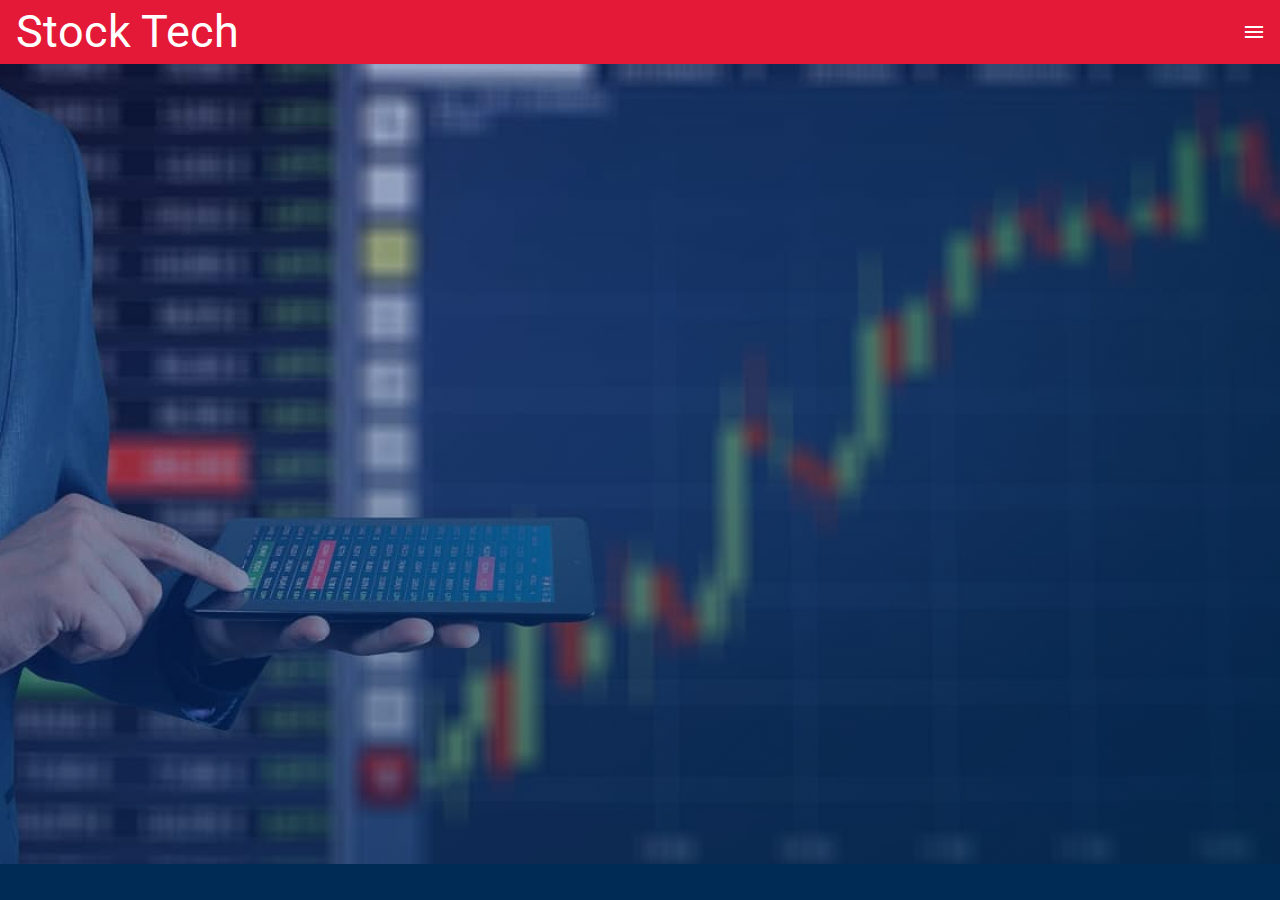
==== index.html @ d930896f "Add testimonials" ====
<!DOCTYPE html><html><head><meta charset=utf-8><meta name=viewport content="width=device-width,initial-scale=1"><link rel="shortcut icon" type=image/x-icon href=/static/favicon.ico><link href="https://fonts.googleapis.com/css?family=Roboto:300,400,500,700|Material+Icons" rel=stylesheet><title>Stock Tech</title><script src="https://www.google.com/recaptcha/api.js?onload=vueRecaptchaApiLoaded&render=explicit" async defer=defer></script><link href=/static/css/app.647fb4d31168681afc30bbc5cbeff72a.css rel=stylesheet></head><body><div id=app></div><script type=text/javascript src=/static/js/manifest.3ec59bb45e129917b4b0.js></script><script type=text/javascript src=/static/js/vendor.31d41a06e7b2a6f0f2a2.js></script><script type=text/javascript src=/static/js/app.bf013e7c13046eaedd52.js></script></body></html>
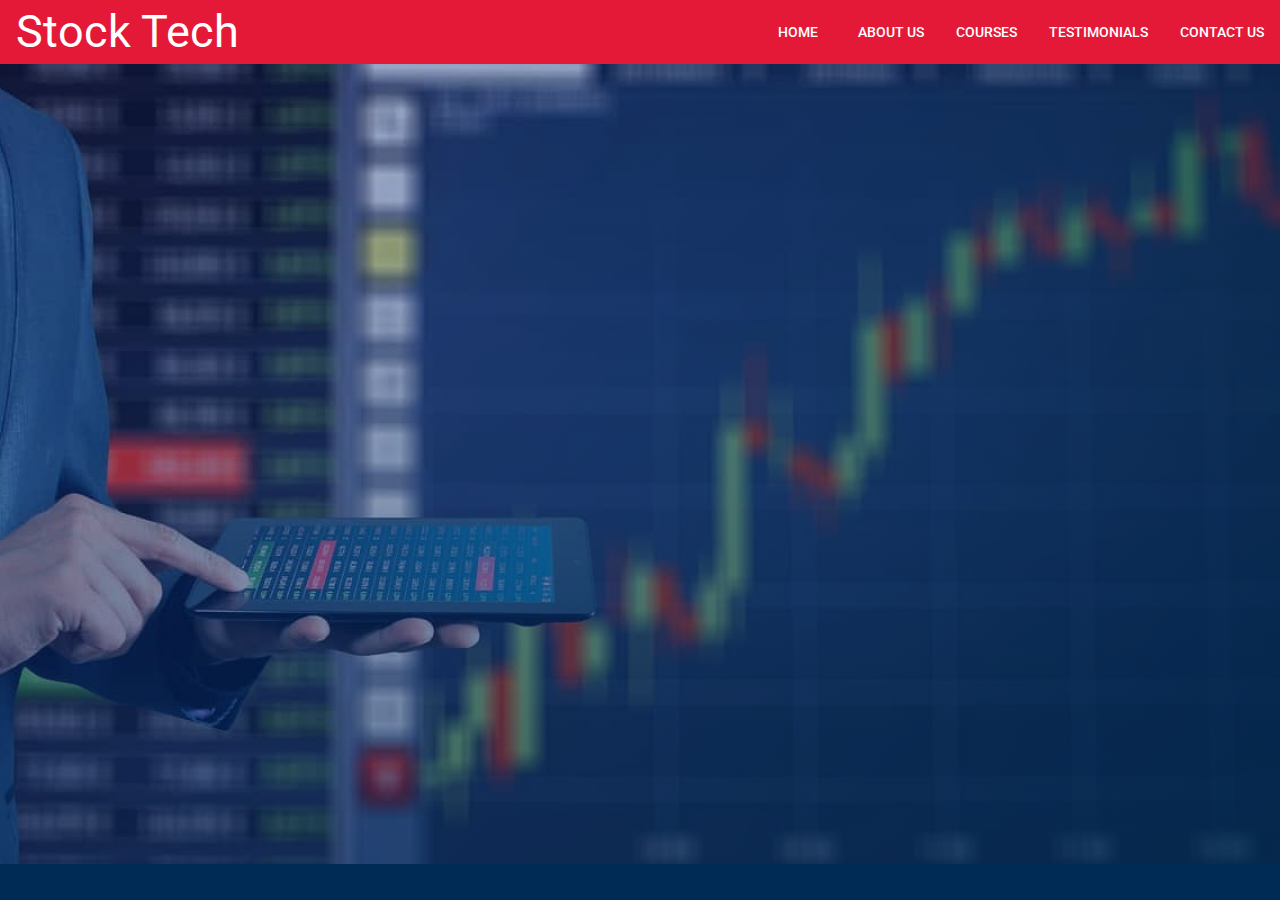
==== commit 4fbd561d: "Responsive design" ====
--- a/index.html
+++ b/index.html
@@ -1 +1 @@
-<!DOCTYPE html><html><head><meta charset=utf-8><meta name=viewport content="width=device-width,initial-scale=1"><link rel="shortcut icon" type=image/x-icon href=/static/favicon.ico><link href="https://fonts.googleapis.com/css?family=Roboto:300,400,500,700|Material+Icons" rel=stylesheet><title>Stock Tech</title><script src="https://www.google.com/recaptcha/api.js?onload=vueRecaptchaApiLoaded&render=explicit" async defer=defer></script><link href=/static/css/app.647fb4d31168681afc30bbc5cbeff72a.css rel=stylesheet></head><body><div id=app></div><script type=text/javascript src=/static/js/manifest.3ec59bb45e129917b4b0.js></script><script type=text/javascript src=/static/js/vendor.31d41a06e7b2a6f0f2a2.js></script><script type=text/javascript src=/static/js/app.bf013e7c13046eaedd52.js></script></body></html>+<!DOCTYPE html><html><head><meta charset=utf-8><meta name=viewport content="width=device-width,initial-scale=1"><link rel="shortcut icon" type=image/x-icon href=/static/favicon.ico><link href="https://fonts.googleapis.com/css?family=Roboto:300,400,500,700|Material+Icons" rel=stylesheet><title>Stock Tech</title><script src="https://www.google.com/recaptcha/api.js?onload=vueRecaptchaApiLoaded&render=explicit" async defer=defer></script><link href=/static/css/app.cba04291a077f31d4ddc987bdce79a4d.css rel=stylesheet></head><body><div id=app></div><script type=text/javascript src=/static/js/manifest.213ca73e61d2fdac0e21.js></script><script type=text/javascript src=/static/js/vendor.31d41a06e7b2a6f0f2a2.js></script><script type=text/javascript src=/static/js/app.bf013e7c13046eaedd52.js></script></body></html>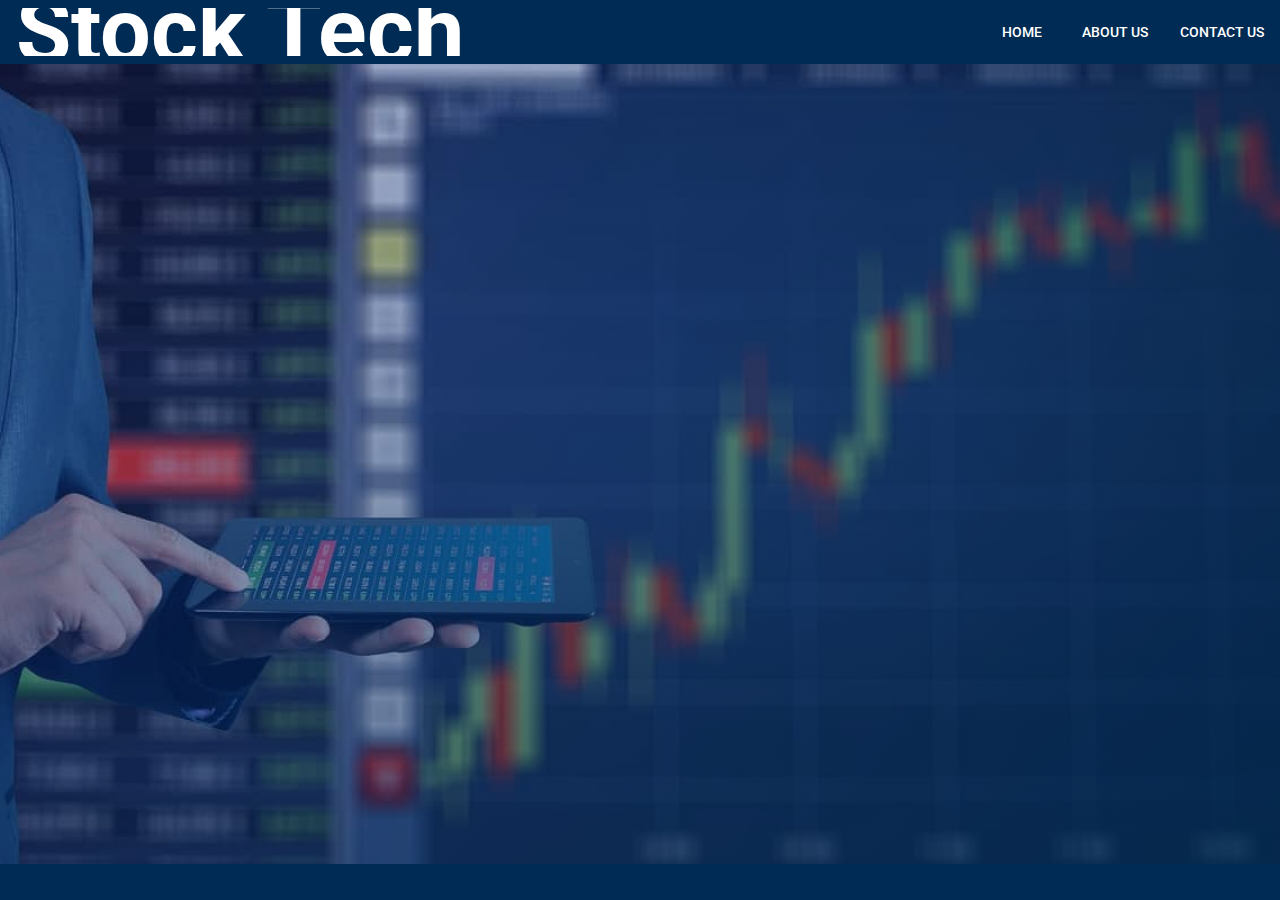
==== commit 2f5ba6be: "Disable menu and change cname" ====
--- a/index.html
+++ b/index.html
@@ -1 +1 @@
-<!DOCTYPE html><html><head><meta charset=utf-8><meta name=viewport content="width=device-width,initial-scale=1"><link rel="shortcut icon" type=image/x-icon href=/static/favicon.ico><link href="https://fonts.googleapis.com/css?family=Roboto:300,400,500,700|Material+Icons" rel=stylesheet><title>Stock Tech</title><script src="https://www.google.com/recaptcha/api.js?onload=vueRecaptchaApiLoaded&render=explicit" async defer=defer></script><link href=/static/css/app.cba04291a077f31d4ddc987bdce79a4d.css rel=stylesheet></head><body><div id=app></div><script type=text/javascript src=/static/js/manifest.213ca73e61d2fdac0e21.js></script><script type=text/javascript src=/static/js/vendor.31d41a06e7b2a6f0f2a2.js></script><script type=text/javascript src=/static/js/app.bf013e7c13046eaedd52.js></script></body></html>+<!DOCTYPE html><html><head><meta charset=utf-8><meta name=viewport content="width=device-width,initial-scale=1"><link rel="shortcut icon" type=image/x-icon href=/static/favicon.ico><link href="https://fonts.googleapis.com/css?family=Roboto:300,400,500,700|Material+Icons" rel=stylesheet><link rel=stylesheet href=https://use.fontawesome.com/releases/v5.0.13/css/all.css integrity=sha384-DNOHZ68U8hZfKXOrtjWvjxusGo9WQnrNx2sqG0tfsghAvtVlRW3tvkXWZh58N9jp crossorigin=anonymous><title>Stock Tech</title><script src="https://www.google.com/recaptcha/api.js?onload=vueRecaptchaApiLoaded&render=explicit" async defer=defer></script><link href=/static/css/app.a8ddd26273d446fc0670eab3d4d79792.css rel=stylesheet></head><body><div id=app></div><script type=text/javascript src=/static/js/manifest.c8f95b9dfb40642103b5.js></script><script type=text/javascript src=/static/js/vendor.2faed04651053b7d53da.js></script><script type=text/javascript src=/static/js/app.6b8a1d50a5c68144214e.js></script></body></html>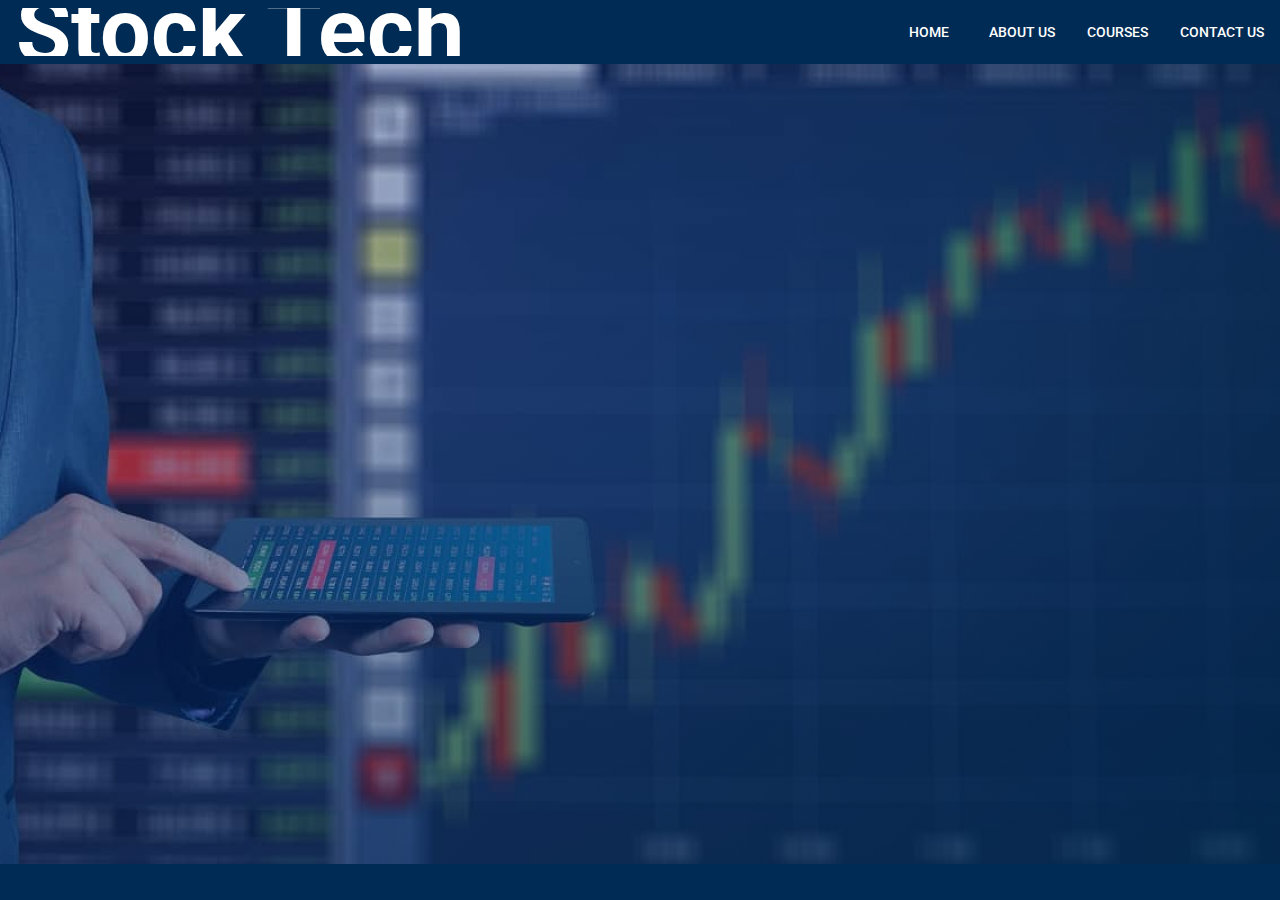
==== commit cd6d978d: "Update course content and contact us details" ====
--- a/index.html
+++ b/index.html
@@ -1 +1 @@
-<!DOCTYPE html><html><head><meta charset=utf-8><meta name=viewport content="width=device-width,initial-scale=1"><link rel="shortcut icon" type=image/x-icon href=/static/favicon.ico><link href="https://fonts.googleapis.com/css?family=Roboto:300,400,500,700|Material+Icons" rel=stylesheet><link rel=stylesheet href=https://use.fontawesome.com/releases/v5.0.13/css/all.css integrity=sha384-DNOHZ68U8hZfKXOrtjWvjxusGo9WQnrNx2sqG0tfsghAvtVlRW3tvkXWZh58N9jp crossorigin=anonymous><title>Stock Tech</title><script src="https://www.google.com/recaptcha/api.js?onload=vueRecaptchaApiLoaded&render=explicit" async defer=defer></script><link href=/static/css/app.a8ddd26273d446fc0670eab3d4d79792.css rel=stylesheet></head><body><div id=app></div><script type=text/javascript src=/static/js/manifest.c8f95b9dfb40642103b5.js></script><script type=text/javascript src=/static/js/vendor.2faed04651053b7d53da.js></script><script type=text/javascript src=/static/js/app.6b8a1d50a5c68144214e.js></script></body></html>+<!DOCTYPE html><html><head><meta charset=utf-8><meta name=viewport content="width=device-width,initial-scale=1"><link rel="shortcut icon" type=image/x-icon href=/static/favicon.ico><link href="https://fonts.googleapis.com/css?family=Roboto:300,400,500,700|Material+Icons" rel=stylesheet><link rel=stylesheet href=https://use.fontawesome.com/releases/v5.0.13/css/all.css integrity=sha384-DNOHZ68U8hZfKXOrtjWvjxusGo9WQnrNx2sqG0tfsghAvtVlRW3tvkXWZh58N9jp crossorigin=anonymous><title>Stock Tech</title><script src="https://www.google.com/recaptcha/api.js?onload=vueRecaptchaApiLoaded&render=explicit" async defer=defer></script><link href=/static/css/app.a8ddd26273d446fc0670eab3d4d79792.css rel=stylesheet></head><body><div id=app></div><script type=text/javascript src=/static/js/manifest.298ec922e249b7ca7cbb.js></script><script type=text/javascript src=/static/js/vendor.2faed04651053b7d53da.js></script><script type=text/javascript src=/static/js/app.6b8a1d50a5c68144214e.js></script></body></html>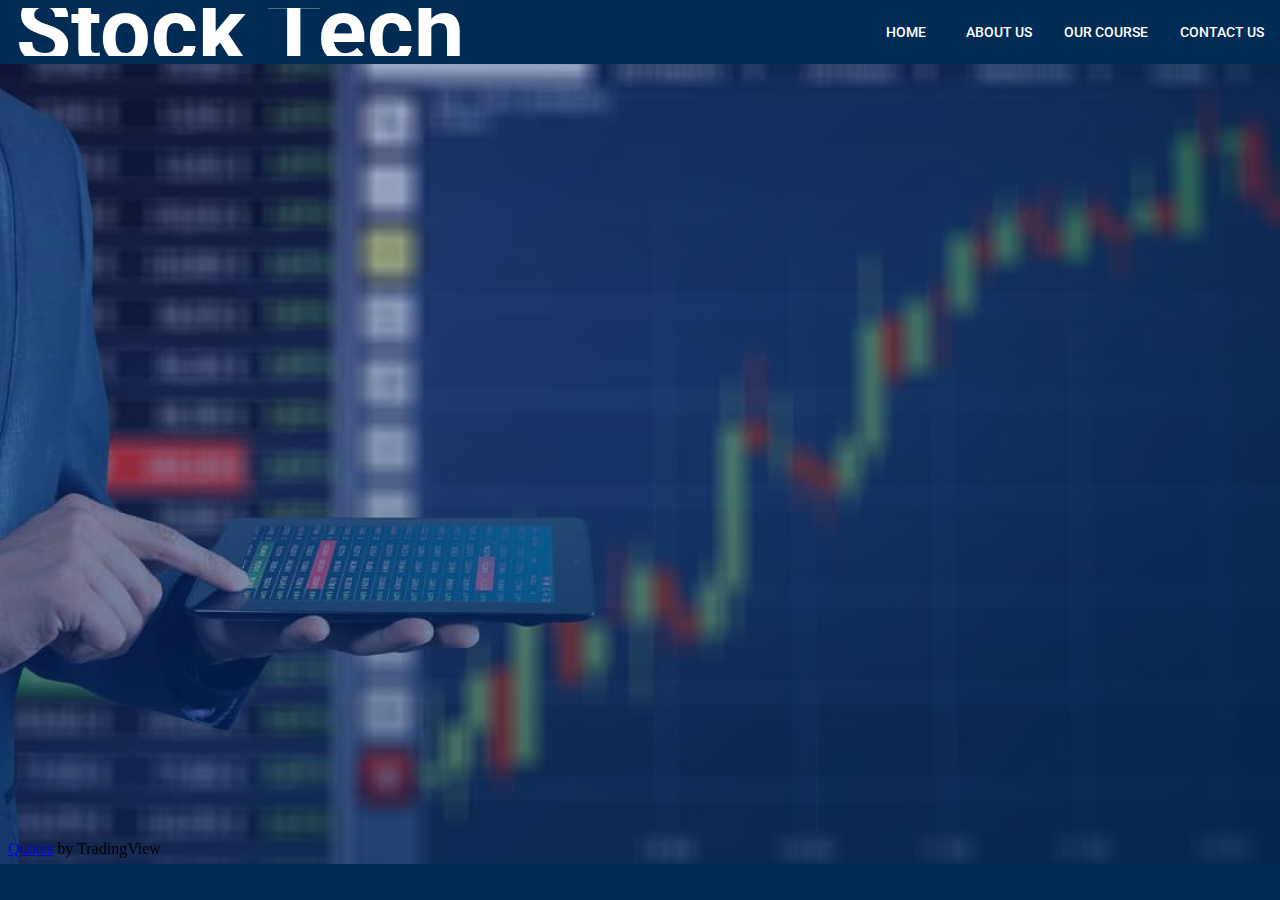
==== commit 8948762a: "Update contents" ====
--- a/index.html
+++ b/index.html
@@ -1 +1 @@
-<!DOCTYPE html><html><head><meta charset=utf-8><meta name=viewport content="width=device-width,initial-scale=1"><link rel="shortcut icon" type=image/x-icon href=/static/favicon.ico><link href="https://fonts.googleapis.com/css?family=Roboto:300,400,500,700|Material+Icons" rel=stylesheet><link rel=stylesheet href=https://use.fontawesome.com/releases/v5.0.13/css/all.css integrity=sha384-DNOHZ68U8hZfKXOrtjWvjxusGo9WQnrNx2sqG0tfsghAvtVlRW3tvkXWZh58N9jp crossorigin=anonymous><title>Stock Tech</title><script src="https://www.google.com/recaptcha/api.js?onload=vueRecaptchaApiLoaded&render=explicit" async defer=defer></script><link href=/static/css/app.a8ddd26273d446fc0670eab3d4d79792.css rel=stylesheet></head><body><div id=app></div><script type=text/javascript src=/static/js/manifest.298ec922e249b7ca7cbb.js></script><script type=text/javascript src=/static/js/vendor.2faed04651053b7d53da.js></script><script type=text/javascript src=/static/js/app.6b8a1d50a5c68144214e.js></script></body></html>+<!DOCTYPE html><html><head><meta charset=utf-8><meta name=viewport content="width=device-width,initial-scale=1"><link rel="shortcut icon" type=image/x-icon href=/static/favicon.ico><link href="https://fonts.googleapis.com/css?family=Roboto:300,400,500,700|Material+Icons" rel=stylesheet><link rel=stylesheet href=https://use.fontawesome.com/releases/v5.0.13/css/all.css integrity=sha384-DNOHZ68U8hZfKXOrtjWvjxusGo9WQnrNx2sqG0tfsghAvtVlRW3tvkXWZh58N9jp crossorigin=anonymous><title>Stock Tech</title><script src="https://www.google.com/recaptcha/api.js?onload=vueRecaptchaApiLoaded&render=explicit" async defer=defer></script><link href=/static/css/app.6cbfb450b498b1f54beab50f4886c66f.css rel=stylesheet></head><body><div id=app></div><script type=text/javascript src=/static/js/manifest.aed423a2e599fa2c85cf.js></script><script type=text/javascript src=/static/js/vendor.ea57f47d5c62bbc70fcd.js></script><script type=text/javascript src=/static/js/app.14396f45278220f1447f.js></script></body></html>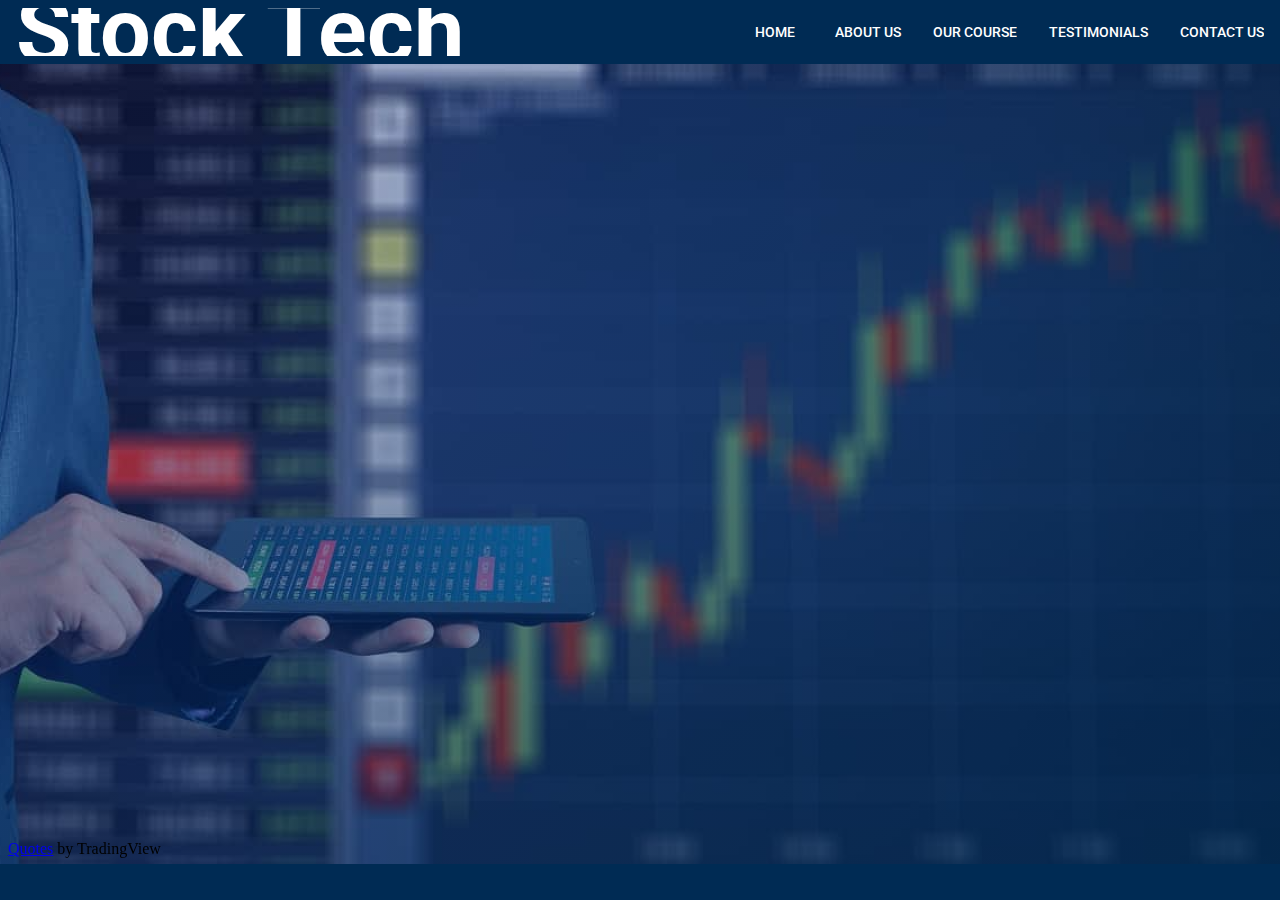
==== commit 1133a445: "Update testimonials" ====
--- a/index.html
+++ b/index.html
@@ -1 +1 @@
-<!DOCTYPE html><html><head><meta charset=utf-8><meta name=viewport content="width=device-width,initial-scale=1"><link rel="shortcut icon" type=image/x-icon href=/static/favicon.ico><link href="https://fonts.googleapis.com/css?family=Roboto:300,400,500,700|Material+Icons" rel=stylesheet><link rel=stylesheet href=https://use.fontawesome.com/releases/v5.0.13/css/all.css integrity=sha384-DNOHZ68U8hZfKXOrtjWvjxusGo9WQnrNx2sqG0tfsghAvtVlRW3tvkXWZh58N9jp crossorigin=anonymous><title>Stock Tech</title><script src="https://www.google.com/recaptcha/api.js?onload=vueRecaptchaApiLoaded&render=explicit" async defer=defer></script><link href=/static/css/app.6cbfb450b498b1f54beab50f4886c66f.css rel=stylesheet></head><body><div id=app></div><script type=text/javascript src=/static/js/manifest.aed423a2e599fa2c85cf.js></script><script type=text/javascript src=/static/js/vendor.ea57f47d5c62bbc70fcd.js></script><script type=text/javascript src=/static/js/app.14396f45278220f1447f.js></script></body></html>+<!DOCTYPE html><html><head><meta charset=utf-8><meta name=viewport content="width=device-width,initial-scale=1"><link rel="shortcut icon" type=image/x-icon href=/static/favicon.ico><link href="https://fonts.googleapis.com/css?family=Roboto:300,400,500,700|Material+Icons" rel=stylesheet><link rel=stylesheet href=https://use.fontawesome.com/releases/v5.0.13/css/all.css integrity=sha384-DNOHZ68U8hZfKXOrtjWvjxusGo9WQnrNx2sqG0tfsghAvtVlRW3tvkXWZh58N9jp crossorigin=anonymous><title>Stock Tech</title><script src="https://www.google.com/recaptcha/api.js?onload=vueRecaptchaApiLoaded&render=explicit" async defer=defer></script><link href=/static/css/app.c3128a0e11b71ab3ad64e865feec92f6.css rel=stylesheet></head><body><div id=app></div><script type=text/javascript src=/static/js/manifest.91c624ac5222408a752f.js></script><script type=text/javascript src=/static/js/vendor.ea57f47d5c62bbc70fcd.js></script><script type=text/javascript src=/static/js/app.14396f45278220f1447f.js></script></body></html>